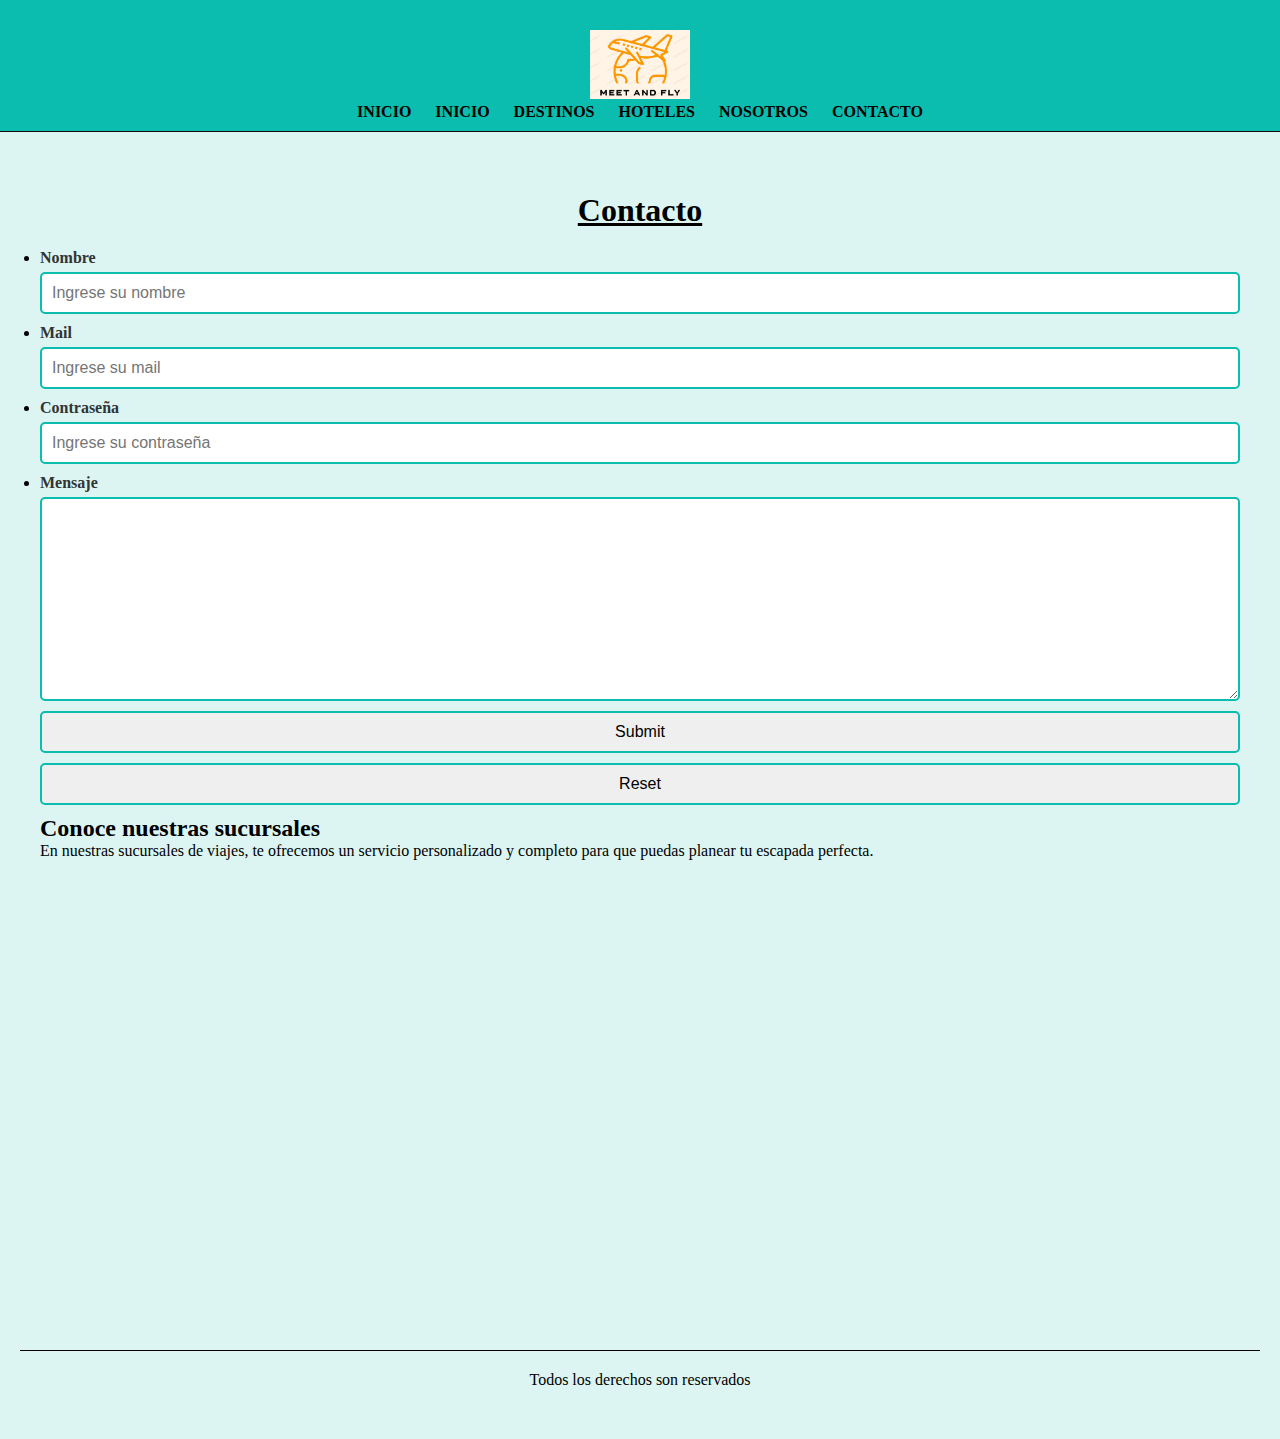
==== pages/contacto.html @ 497d6b4f "Actualizacion" ====
<!DOCTYPE html>
<html lang="es">
<head>
    <meta charset="UTF-8">
    <meta name="viewport" content="width=device-width, initial-scale=1.0">
    <title>Contacto | Meet and fly</title>
    <link rel="stylesheet" href="../css/estilos.css">
</head>
<body>
    <header>
        <a href="index.html"></a>
        <img class="logo" src="../assets/img/meet2.PNG" alt="logo">
        <nav>
            <ul>
                <li><a href="../index.html">Inicio</a></li>
                <li><a href="../index.html">Inicio</a></li>
                <li><a href="../pages/destinos.html">Destinos</a></li>
                <li><a href="../pages/hoteles.html">Hoteles</a></li>
                <li><a href="../pages/nosotros.html">Nosotros</a></li>
                <li><a href="../pages/contacto.html">Contacto</a></li>
        </nav>

    </header>

    <main>
        <section>
            <h1>Contacto</h1>
        </section>
     
            <ul> 
                <li>
                    <label for="name">Nombre</label>
                    <input type="text" placeholder="Ingrese su nombre"> 
                    
                </li>
                <li>
                    <label for="email">Mail</label>
                    <input type="email" placeholder="Ingrese su mail">
                   
                </li>
                <li> 
                    <label for=contraseña">Contraseña</label>
                    <input type="password" placeholder="Ingrese su contraseña">
    
                </li>
                <li>
                    <label for="msg">Mensaje</label>
                    <textarea name="" id="" cols="30" rows="10"></textarea>
                    <input type="submit">
                    <input type="reset">
           
                </li>
                  
            </ul>
            <section>
                <article>
                    <h2>Conoce nuestras sucursales</h2>
                    <p>En nuestras sucursales de viajes, te ofrecemos un servicio personalizado y completo para que 
                     puedas planear tu escapada perfecta.</p>
                     <article>
                        <iframe src="https://www.google.com/maps/embed?pb=!1m18!1m12!1m3!1d52563.49571412497!2d-58.49895647257587!3d-34.573337900778775!2m3!1f0!2f0!3f0!3m2!1i1024!2i768!4f13.1!3m3!1m2!1s0x95bcb59c771eb933%3A0x6b3113b596d78c69!2sPalermo%2C%20CABA!5e0!3m2!1ses!2sar!4v1700508318276!5m2!1ses!2sar" width="600" height="450" style="border:0;" allowfullscreen="" loading="lazy" referrerpolicy="no-referrer-when-downgrade"></iframe>
                     </article>

                </article>
            </section>
    </main>

    <footer>
        <p>Todos los derechos son reservados</p>
    </footer>
</body>

</html>
---- css/estilos.css ----
@import url('https://fonts.googleapis.com/css2?family=PT+Sans:ital@1&display=swap');

*{
    margin: 0;
    padding: 0;
    box-sizing: border-box;
  }
  body{
    background-color: rgb(220, 245, 242);
  }
  header{
    .logo {
      width: 100px;
      padding-top: 20px;
    }
    background-color: #0abdae;
    border-bottom: 1px solid rgb(12, 12, 12);
    text-align: center;
    padding: 10px 20px;
  }
  
  nav ul li{
    list-style: none;
    display: inline-block;
    margin: 0 10px;
  }
  
  a{
    text-decoration: none;
    text-transform: uppercase;
    font-weight: bold;
    color: black;
  }
  main{
    margin: 20px;
    padding: 20px;
  }
  h1{
    text-align: center;
    text-decoration: underline;
    margin: 20px 0px;
  }
  footer{
    margin: 20px;
    padding: 20px;
    border-top: 1px solid black;
    text-align: center;
  }
  .contenedordestino{
  display: flex;
  flex-direction: column;
  }
  .imgdes{
    display: block;
    width: 100%;
    height: auto;
  }

  iframe{
    display: block;
    margin: auto;
  }
  form{
    margin-top: 20px;
  
  }
  label{
    display: block;
    font-weight: bold;
    margin-bottom: 5px;
    color: #333;
  }
  input,
  textarea{
    display: block;
    width: 100%;
    padding: 10px;
    border: 2px solid #0abdae;
    border-radius: 5px;
    font-size: 1rem;
    margin-bottom: 10px;
  
  }
  .piepag{
    background-image: url(../assets/img/svg\ \(2\).png);
    background-position: center;
    background-repeat: no-repeat;
    background-size: cover;
    width: 100%;
    height: 40vh;
  }
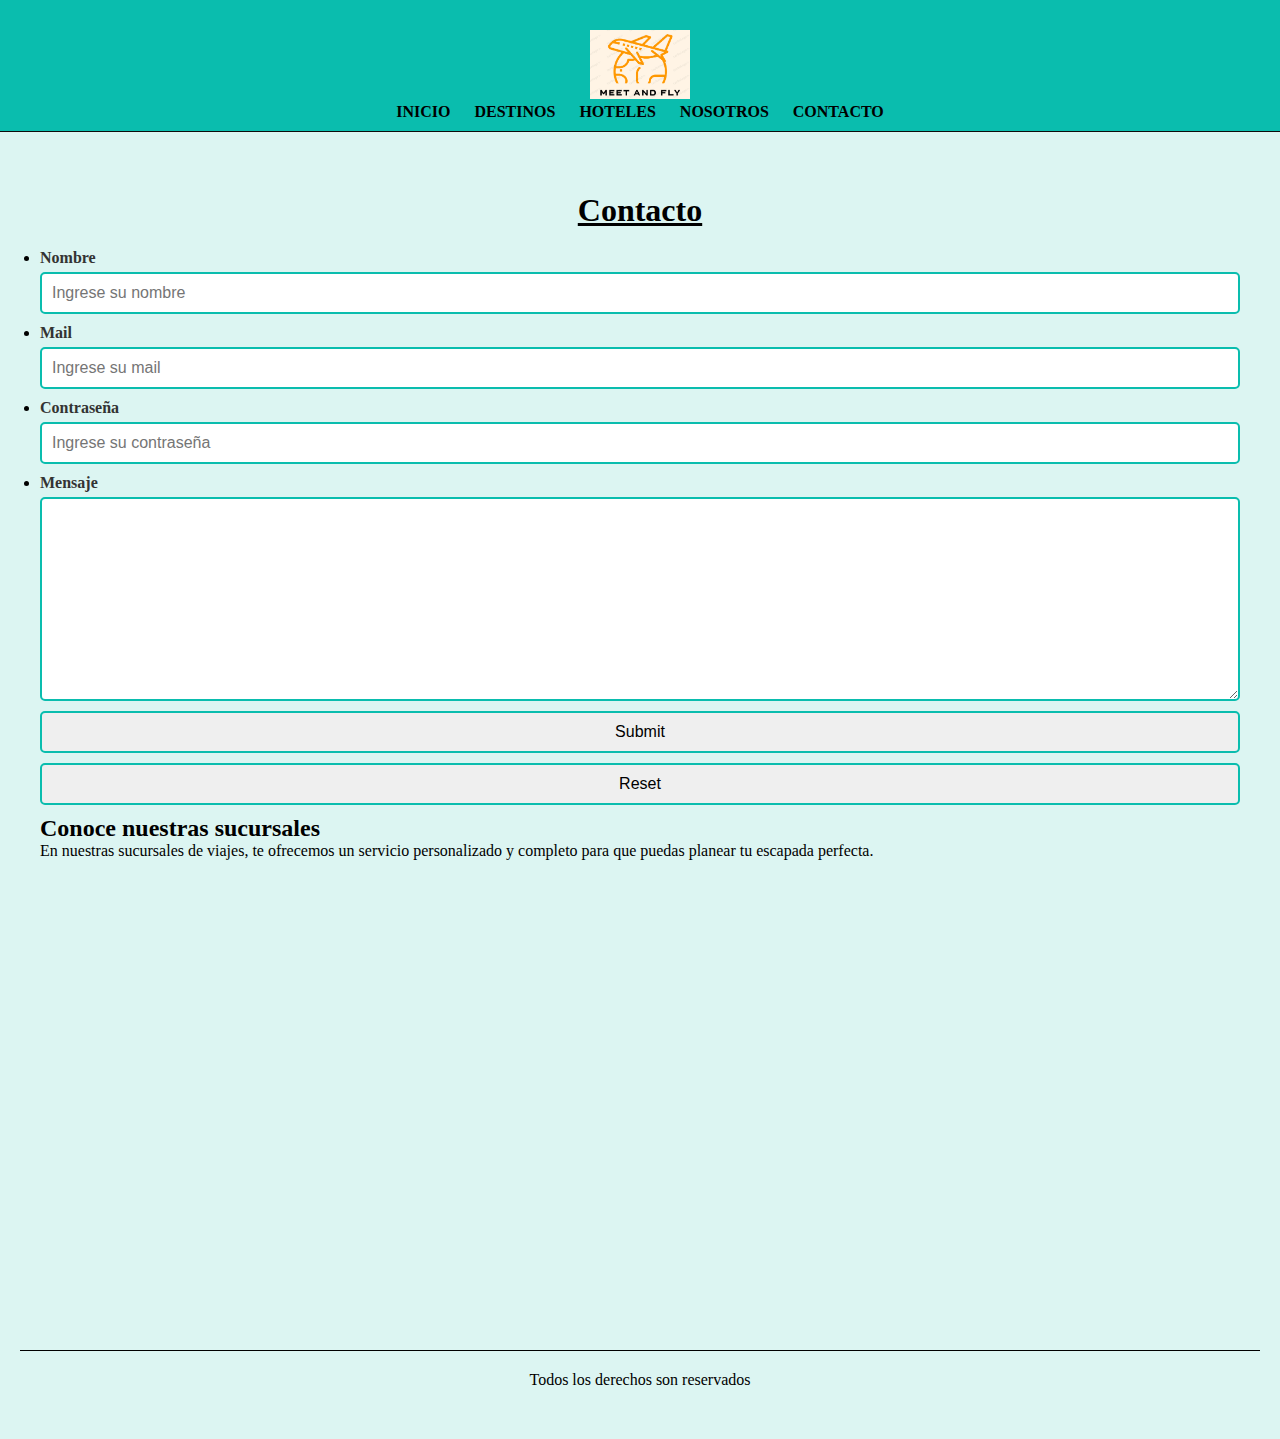
==== commit 6f8d4057: "lista desordenada" ====
--- a/pages/contacto.html
+++ b/pages/contacto.html
@@ -13,11 +13,10 @@
         <nav>
             <ul>
                 <li><a href="../index.html">Inicio</a></li>
-                <li><a href="../index.html">Inicio</a></li>
-                <li><a href="../pages/destinos.html">Destinos</a></li>
-                <li><a href="../pages/hoteles.html">Hoteles</a></li>
-                <li><a href="../pages/nosotros.html">Nosotros</a></li>
-                <li><a href="../pages/contacto.html">Contacto</a></li>
+                <li><a href="destinos.html">Destinos</a></li>
+                <li><a href="hoteles.html">Hoteles</a></li>
+                <li><a href="nosotros.html">Nosotros</a></li>
+                <li><a href="contacto.html">Contacto</a></li>
         </nav>
 
     </header>
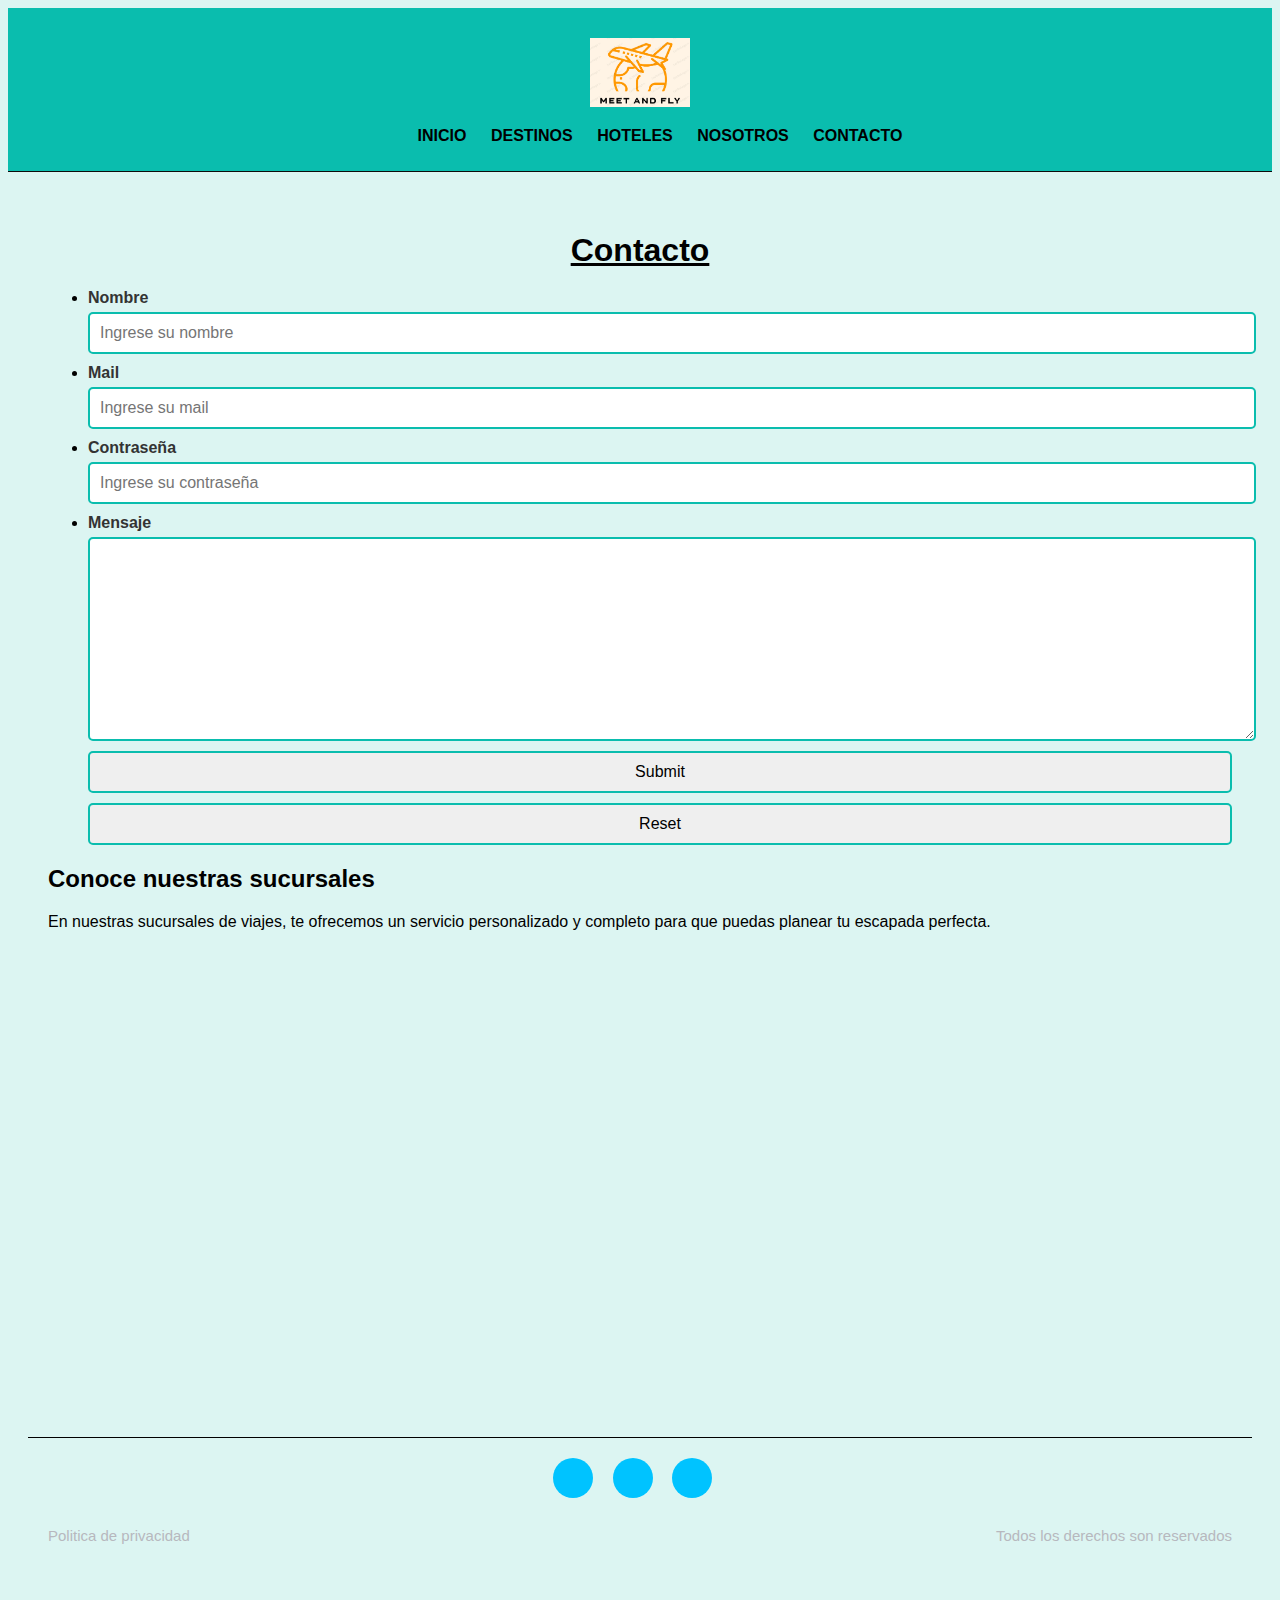
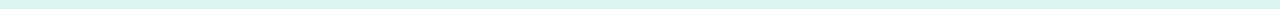
==== commit cce06b8d: "footercambios" ====
--- a/pages/contacto.html
+++ b/pages/contacto.html
@@ -4,6 +4,7 @@
     <meta charset="UTF-8">
     <meta name="viewport" content="width=device-width, initial-scale=1.0">
     <title>Contacto | Meet and fly</title>
+    <link rel="stylesheet" href="https://cdnjs.cloudflare.com/ajax/libs/font-awesome/6.5.1/css/all.min.css" integrity="sha512-DTOQO9RWCH3ppGqcWaEA1BIZOC6xxalwEsw9c2QQeAIftl+Vegovlnee1c9QX4TctnWMn13TZye+giMm8e2LwA==" crossorigin="anonymous" referrerpolicy="no-referrer" />
     <link rel="stylesheet" href="../css/estilos.css">
 </head>
 <body>
@@ -25,7 +26,6 @@
         <section>
             <h1>Contacto</h1>
         </section>
-     
             <ul> 
                 <li>
                     <label for="name">Nombre</label>
@@ -35,7 +35,7 @@
                 <li>
                     <label for="email">Mail</label>
                     <input type="email" placeholder="Ingrese su mail">
-                   
+    
                 </li>
                 <li> 
                     <label for=contraseña">Contraseña</label>
@@ -47,25 +47,34 @@
                     <textarea name="" id="" cols="30" rows="10"></textarea>
                     <input type="submit">
                     <input type="reset">
-           
-                </li>
-                  
+
+                </li>  
             </ul>
             <section>
                 <article>
                     <h2>Conoce nuestras sucursales</h2>
                     <p>En nuestras sucursales de viajes, te ofrecemos un servicio personalizado y completo para que 
-                     puedas planear tu escapada perfecta.</p>
-                     <article>
+                    puedas planear tu escapada perfecta.</p>
+                <article>
                         <iframe src="https://www.google.com/maps/embed?pb=!1m18!1m12!1m3!1d52563.49571412497!2d-58.49895647257587!3d-34.573337900778775!2m3!1f0!2f0!3f0!3m2!1i1024!2i768!4f13.1!3m3!1m2!1s0x95bcb59c771eb933%3A0x6b3113b596d78c69!2sPalermo%2C%20CABA!5e0!3m2!1ses!2sar!4v1700508318276!5m2!1ses!2sar" width="600" height="450" style="border:0;" allowfullscreen="" loading="lazy" referrerpolicy="no-referrer-when-downgrade"></iframe>
-                     </article>
+                </article>
 
                 </article>
             </section>
     </main>
 
     <footer>
-        <p>Todos los derechos son reservados</p>
+        <section class="footerRedes">
+            <article class="socials">
+                <a href=""><i class="fa-brands fa-facebook"></i></a>  
+                <a href=""><i class="fa-brands fa-instagram"></i></a>
+                <a href=""><i class="fa-brands fa-whatsapp"></i></a>
+            </article>
+            <article class="textFooter">
+                <p>Politica de privacidad</p>
+                <p>Todos los derechos son reservados</p>
+            </article>
+        </section>
     </footer>
 </body>
 
--- a/css/estilos.css
+++ b/css/estilos.css
@@ -1,4 +1,4 @@
-@import url('https://fonts.googleapis.com/css2?family=PT+Sans:ital@1&display=swap');
+@import url('https://fonts.googleapis.com/css2?family=PT+Sans:ital@1&display=swap'); */
 
 *{
     margin: 0;
@@ -6,6 +6,7 @@
     box-sizing: border-box;
   }
   body{
+    font-family: Arial, Helvetica, sans-serif;
     background-color: rgb(220, 245, 242);
   }
   header{
@@ -46,9 +47,53 @@
     border-top: 1px solid black;
     text-align: center;
   }
-  .contenedordestino{
+.footerRedes a{
+  font-size: 17px;
+  color: #b788be;
+  display: block;
+  margin-bottom: 20px;
+
+}
+.footerRedes a:hover{
+  color: #00c3ff;
+}
+.socials a{
+  display: inline-block;
+  min-height: 40px;
+  width: 40px;
+  background-color: #00c3ff;
+  margin: 0 15px 10px 0;
+  text-align: center;
+  line-height: 40px;
+  border-radius: 50%;
+  color: #ffff;
+  font-size: 20px;
+
+}
+.socials a:hover{
+  background-color: #ffff;
+  
+}
+.textFooter{
   display: flex;
-  flex-direction: column;
+  justify-content: space-between;
+}
+.textFooter p {
+  font-size: 15px;
+  color: #b7b8be;
+
+}
+  .galeriaGrid{
+  display: grid;
+  grid-template-columns: repeat(4, fr);
+  padding: 20px;
+  grid-gap: 10px;
+
+  }
+  .contenedorDestino img{
+    width: 100%;
+    height: 100%;
+    object-fit: cover;
   }
   .imgdes{
     display: block;
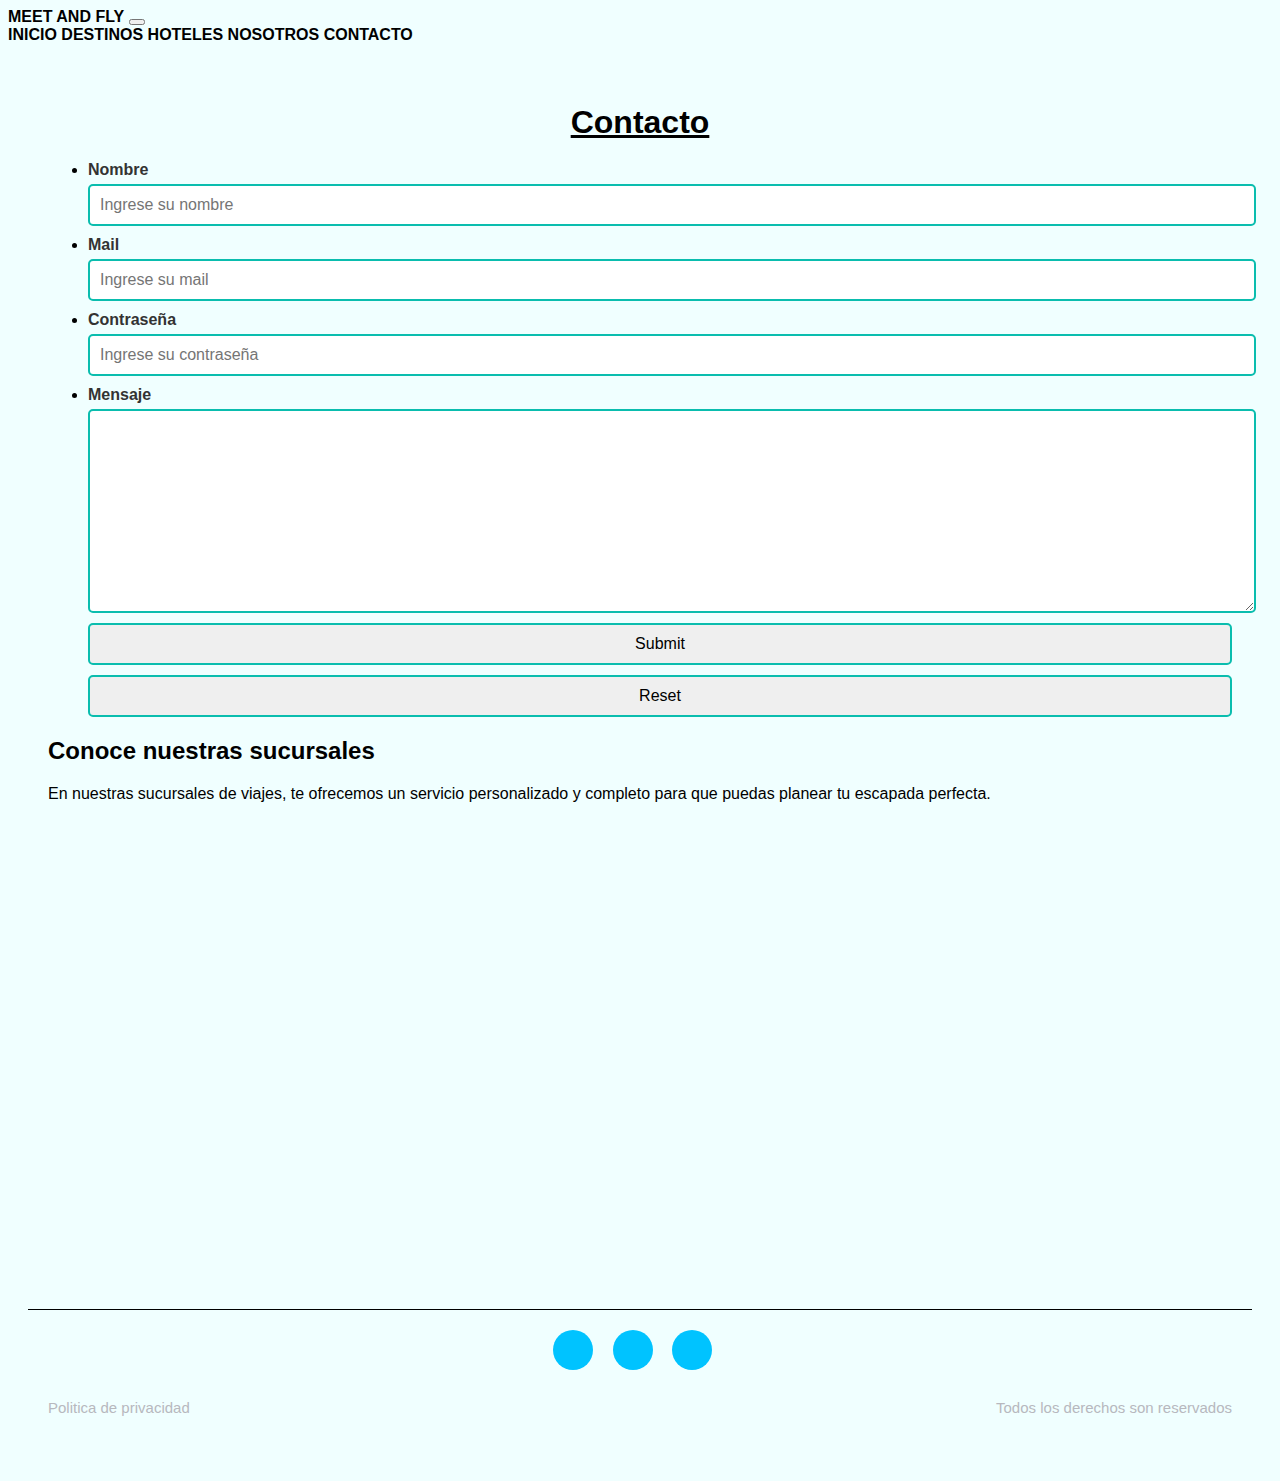
==== commit 9755a8e0: "cambios2" ====
--- a/pages/contacto.html
+++ b/pages/contacto.html
@@ -5,10 +5,29 @@
     <meta name="viewport" content="width=device-width, initial-scale=1.0">
     <title>Contacto | Meet and fly</title>
     <link rel="stylesheet" href="https://cdnjs.cloudflare.com/ajax/libs/font-awesome/6.5.1/css/all.min.css" integrity="sha512-DTOQO9RWCH3ppGqcWaEA1BIZOC6xxalwEsw9c2QQeAIftl+Vegovlnee1c9QX4TctnWMn13TZye+giMm8e2LwA==" crossorigin="anonymous" referrerpolicy="no-referrer" />
+    <link href="https://cdn.jsdelivr.net/npm/bootstrap@5.3.2/dist/css/bootstrap.min.css" rel="stylesheet" integrity="sha384-T3c6CoIi6uLrA9TneNEoa7RxnatzjcDSCmG1MXxSR1GAsXEV/Dwwykc2MPK8M2HN" crossorigin="anonymous">
     <link rel="stylesheet" href="../css/estilos.css">
 </head>
 <body>
-    <header>
+    <nav class="navbar navbar-expand-lg bg-body-tertiary">
+        <div class="container-fluid">
+            <a class="navbar-brand" href="#">Meet and fly</a>
+            <button class="navbar-toggler" type="button" data-bs-toggle="collapse" data-bs-target="#navbarNavAltMarkup" aria-controls="navbarNavAltMarkup" aria-expanded="false" aria-label="Toggle navigation">
+            <span class="navbar-toggler-icon"></span>
+            </button>
+            <div class="collapse navbar-collapse" id="navbarNavAltMarkup">
+            <div class="navbar-nav">
+                <a class="nav-link active" aria-current="page" href="../index.html">Inicio</a>
+                <a class="nav-link" href="destinos.html">Destinos</a>
+                <a class="nav-link" href="hoteles.html">Hoteles</a>
+                <a class="nav-link" href="nosotros.html">Nosotros</a>
+                <a class="nav-link" href="contacto.html">Contacto</a>
+                
+            </div>
+            </div>
+        </div>
+        </nav>
+    <!-- <header>
         <a href="index.html"></a>
         <img class="logo" src="../assets/img/meet2.PNG" alt="logo">
         <nav>
@@ -20,7 +39,7 @@
                 <li><a href="contacto.html">Contacto</a></li>
         </nav>
 
-    </header>
+    </header> -->
 
     <main>
         <section>
@@ -66,9 +85,9 @@
     <footer>
         <section class="footerRedes">
             <article class="socials">
-                <a href=""><i class="fa-brands fa-facebook"></i></a>  
-                <a href=""><i class="fa-brands fa-instagram"></i></a>
-                <a href=""><i class="fa-brands fa-whatsapp"></i></a>
+                <a href="https://www.facebook.com/"><i class="fa-brands fa-facebook"></i></a>  
+                <a href="https://www.instagram.com/"><i class="fa-brands fa-instagram"></i></a>
+                <a href="https://web.whatsapp.com/"><i class="fa-brands fa-whatsapp"></i></a>
             </article>
             <article class="textFooter">
                 <p>Politica de privacidad</p>
@@ -76,6 +95,7 @@
             </article>
         </section>
     </footer>
+    <script src="https://cdn.jsdelivr.net/npm/bootstrap@5.3.2/dist/js/bootstrap.bundle.min.js" integrity="sha384-C6RzsynM9kWDrMNeT87bh95OGNyZPhcTNXj1NW7RuBCsyN/o0jlpcV8Qyq46cDfL" crossorigin="anonymous"></script>
 </body>
 
 </html>--- a/css/estilos.css
+++ b/css/estilos.css
@@ -7,7 +7,7 @@
   }
   body{
     font-family: Arial, Helvetica, sans-serif;
-    background-color: rgb(220, 245, 242);
+    background-color: azure;
   }
   header{
     .logo {
@@ -85,11 +85,12 @@
 }
   .galeriaGrid{
   display: grid;
-  grid-template-columns: repeat(4, fr);
+  grid-template-columns: repeat(4, 1fr);
   padding: 20px;
   grid-gap: 10px;
 
   }
+
   .contenedorDestino img{
     width: 100%;
     height: 100%;
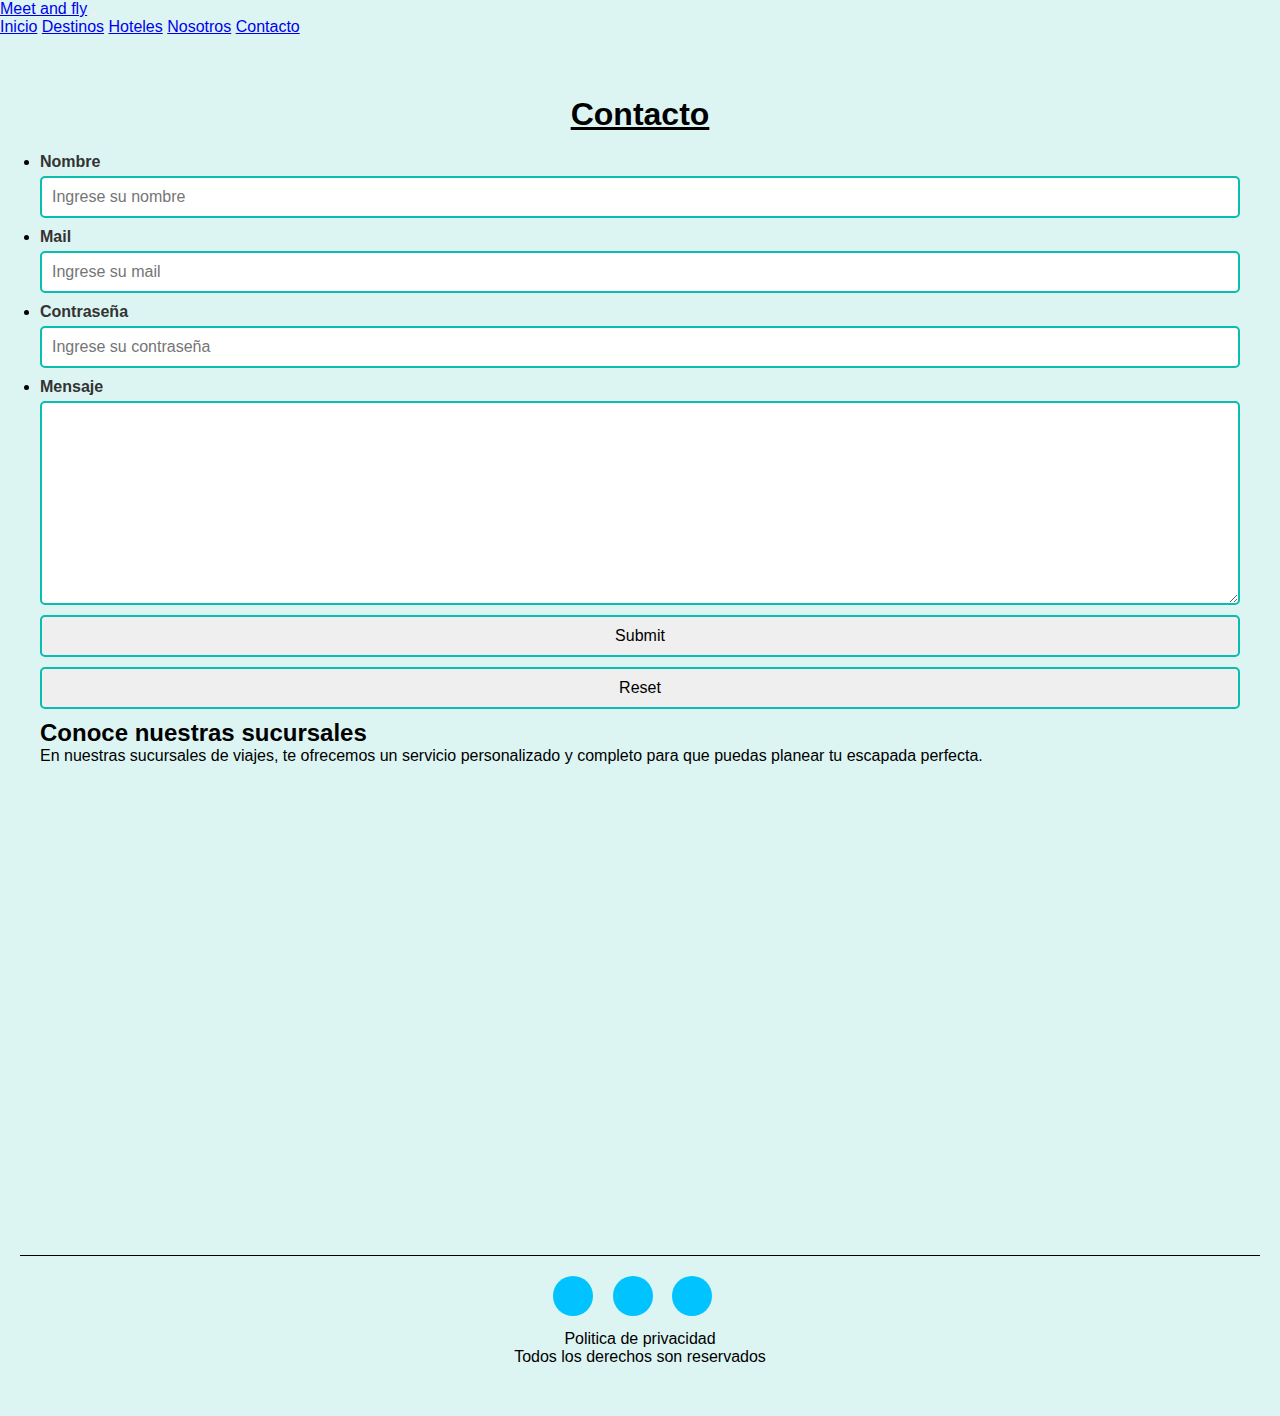
==== commit 5593e152: "sass2" ====
--- a/pages/contacto.html
+++ b/pages/contacto.html
@@ -6,6 +6,7 @@
     <title>Contacto | Meet and fly</title>
     <link rel="stylesheet" href="https://cdnjs.cloudflare.com/ajax/libs/font-awesome/6.5.1/css/all.min.css" integrity="sha512-DTOQO9RWCH3ppGqcWaEA1BIZOC6xxalwEsw9c2QQeAIftl+Vegovlnee1c9QX4TctnWMn13TZye+giMm8e2LwA==" crossorigin="anonymous" referrerpolicy="no-referrer" />
     <link href="https://cdn.jsdelivr.net/npm/bootstrap@5.3.2/dist/css/bootstrap.min.css" rel="stylesheet" integrity="sha384-T3c6CoIi6uLrA9TneNEoa7RxnatzjcDSCmG1MXxSR1GAsXEV/Dwwykc2MPK8M2HN" crossorigin="anonymous">
+    <link rel="icon" type="" href="../favicon.ico">
     <link rel="stylesheet" href="../css/estilos.css">
 </head>
 <body>
@@ -75,10 +76,10 @@
                     <p>En nuestras sucursales de viajes, te ofrecemos un servicio personalizado y completo para que 
                     puedas planear tu escapada perfecta.</p>
                 <article>
-                        <iframe src="https://www.google.com/maps/embed?pb=!1m18!1m12!1m3!1d52563.49571412497!2d-58.49895647257587!3d-34.573337900778775!2m3!1f0!2f0!3f0!3m2!1i1024!2i768!4f13.1!3m3!1m2!1s0x95bcb59c771eb933%3A0x6b3113b596d78c69!2sPalermo%2C%20CABA!5e0!3m2!1ses!2sar!4v1700508318276!5m2!1ses!2sar" width="600" height="450" style="border:0;" allowfullscreen="" loading="lazy" referrerpolicy="no-referrer-when-downgrade"></iframe>
-                </article>
-
-                </article>
+        <article>
+            <iframe src="https://www.google.com/maps/embed?pb=!1m18!1m12!1m3!1d52563.49571412497!2d-58.49895647257587!3d-34.573337900778775!2m3!1f0!2f0!3f0!3m2!1i1024!2i768!4f13.1!3m3!1m2!1s0x95bcb59c771eb933%3A0x6b3113b596d78c69!2sPalermo%2C%20CABA!5e0!3m2!1ses!2sar!4v1700508318276!5m2!1ses!2sar" width="100%" height="450" style="border:0;" allowfullscreen="" loading="lazy" referrerpolicy="no-referrer-when-downgrade"></iframe>
+        
+        </article>
             </section>
     </main>
 
--- a/css/estilos.css
+++ b/css/estilos.css
@@ -1,63 +1,53 @@
-@import url('https://fonts.googleapis.com/css2?family=PT+Sans:ital@1&display=swap'); */
+@import url("https://fonts.googleapis.com/css2?family=PT+Sans:ital@1&display=swap");
+* {
+  margin: 0;
+  padding: 0;
+  box-sizing: border-box;
+}
 
-*{
-    margin: 0;
-    padding: 0;
-    box-sizing: border-box;
-  }
-  body{
-    font-family: Arial, Helvetica, sans-serif;
-    background-color: azure;
-  }
-  header{
-    .logo {
-      width: 100px;
-      padding-top: 20px;
-    }
-    background-color: #0abdae;
-    border-bottom: 1px solid rgb(12, 12, 12);
-    text-align: center;
-    padding: 10px 20px;
-  }
-  
-  nav ul li{
-    list-style: none;
-    display: inline-block;
-    margin: 0 10px;
-  }
-  
-  a{
-    text-decoration: none;
-    text-transform: uppercase;
-    font-weight: bold;
-    color: black;
-  }
-  main{
-    margin: 20px;
-    padding: 20px;
-  }
-  h1{
-    text-align: center;
-    text-decoration: underline;
-    margin: 20px 0px;
-  }
-  footer{
-    margin: 20px;
-    padding: 20px;
-    border-top: 1px solid black;
-    text-align: center;
-  }
-.footerRedes a{
+body {
+  font-family: Arial, Helvetica, sans-serif;
+  background-color: rgb(220, 245, 242);
+}
+
+header {
+  background-color: #0abdae;
+  border-bottom: 1px solid rgb(12, 12, 12);
+  text-align: center;
+  padding: 10px 20px;
+}
+header .logo {
+  width: 100px;
+  padding-top: 20px;
+}
+header nav ul li {
+  list-style: none;
+  display: inline-block;
+  margin: 0 10px;
+}
+header a {
+  text-decoration: none;
+  text-transform: uppercase;
+  font-weight: bold;
+  color: black;
+}
+
+footer {
+  margin: 20px;
+  padding: 20px;
+  border-top: 1px solid black;
+  text-align: center;
+}
+footer .footerRedes a {
   font-size: 17px;
   color: #b788be;
   display: block;
   margin-bottom: 20px;
-
 }
-.footerRedes a:hover{
+footer .footerRedes a:hover {
   color: #00c3ff;
 }
-.socials a{
+footer .socials a {
   display: inline-block;
   min-height: 40px;
   width: 40px;
@@ -66,72 +56,86 @@
   text-align: center;
   line-height: 40px;
   border-radius: 50%;
-  color: #ffff;
+  color: white;
   font-size: 20px;
-
 }
-.socials a:hover{
-  background-color: #ffff;
-  
+footer .socials a:hover {
+  background-color: white;
 }
-.textFooter{
+footer .socials a .textFooter {
   display: flex;
   justify-content: space-between;
 }
-.textFooter p {
+footer .socials a .textFooter p {
   font-size: 15px;
   color: #b7b8be;
+}
 
+.piepag {
+  background-image: url(../assets/img/svg\ \(2\).png);
+  background-position: center;
+  background-repeat: no-repeat;
+  background-size: cover;
+  width: 100%;
+  height: 40vh;
 }
-  .galeriaGrid{
+
+main {
+  margin: 20px;
+  padding: 20px;
+}
+main h1 {
+  text-align: center;
+  text-decoration: underline;
+  margin: 20px 0px;
+}
+
+.galeriaGrid {
   display: grid;
-  grid-template-columns: repeat(4, 1fr);
+  grid-template-columns: repeat(4, fr);
   padding: 20px;
   grid-gap: 10px;
+}
 
-  }
+.contenedorDestino img {
+  width: 100%;
+  height: 100%;
+  object-fit: cover;
+}
 
-  .contenedorDestino img{
-    width: 100%;
-    height: 100%;
-    object-fit: cover;
-  }
-  .imgdes{
-    display: block;
-    width: 100%;
-    height: auto;
-  }
+.imgdes {
+  display: block;
+  width: 100%;
+  height: auto;
+  justify-content: center;
+  background-color: white;
+}
 
-  iframe{
-    display: block;
-    margin: auto;
-  }
-  form{
-    margin-top: 20px;
-  
-  }
-  label{
-    display: block;
-    font-weight: bold;
-    margin-bottom: 5px;
-    color: #333;
-  }
-  input,
-  textarea{
-    display: block;
-    width: 100%;
-    padding: 10px;
-    border: 2px solid #0abdae;
-    border-radius: 5px;
-    font-size: 1rem;
-    margin-bottom: 10px;
-  
-  }
-  .piepag{
-    background-image: url(../assets/img/svg\ \(2\).png);
-    background-position: center;
-    background-repeat: no-repeat;
-    background-size: cover;
-    width: 100%;
-    height: 40vh;
-  }+iframe {
+  display: block;
+  margin: auto;
+}
+
+form {
+  margin-top: 20px;
+}
+
+label {
+  display: block;
+  font-weight: bold;
+  margin-bottom: 5px;
+  color: #333;
+}
+
+input,
+textarea {
+  display: block;
+  width: 100%;
+  padding: 10px;
+  border: 2px solid #0abdae;
+  border-radius: 5px;
+  font-size: 1rem;
+  margin-bottom: 10px;
+}
+
+/*# sourceMappingURL=estilos.css.map */
